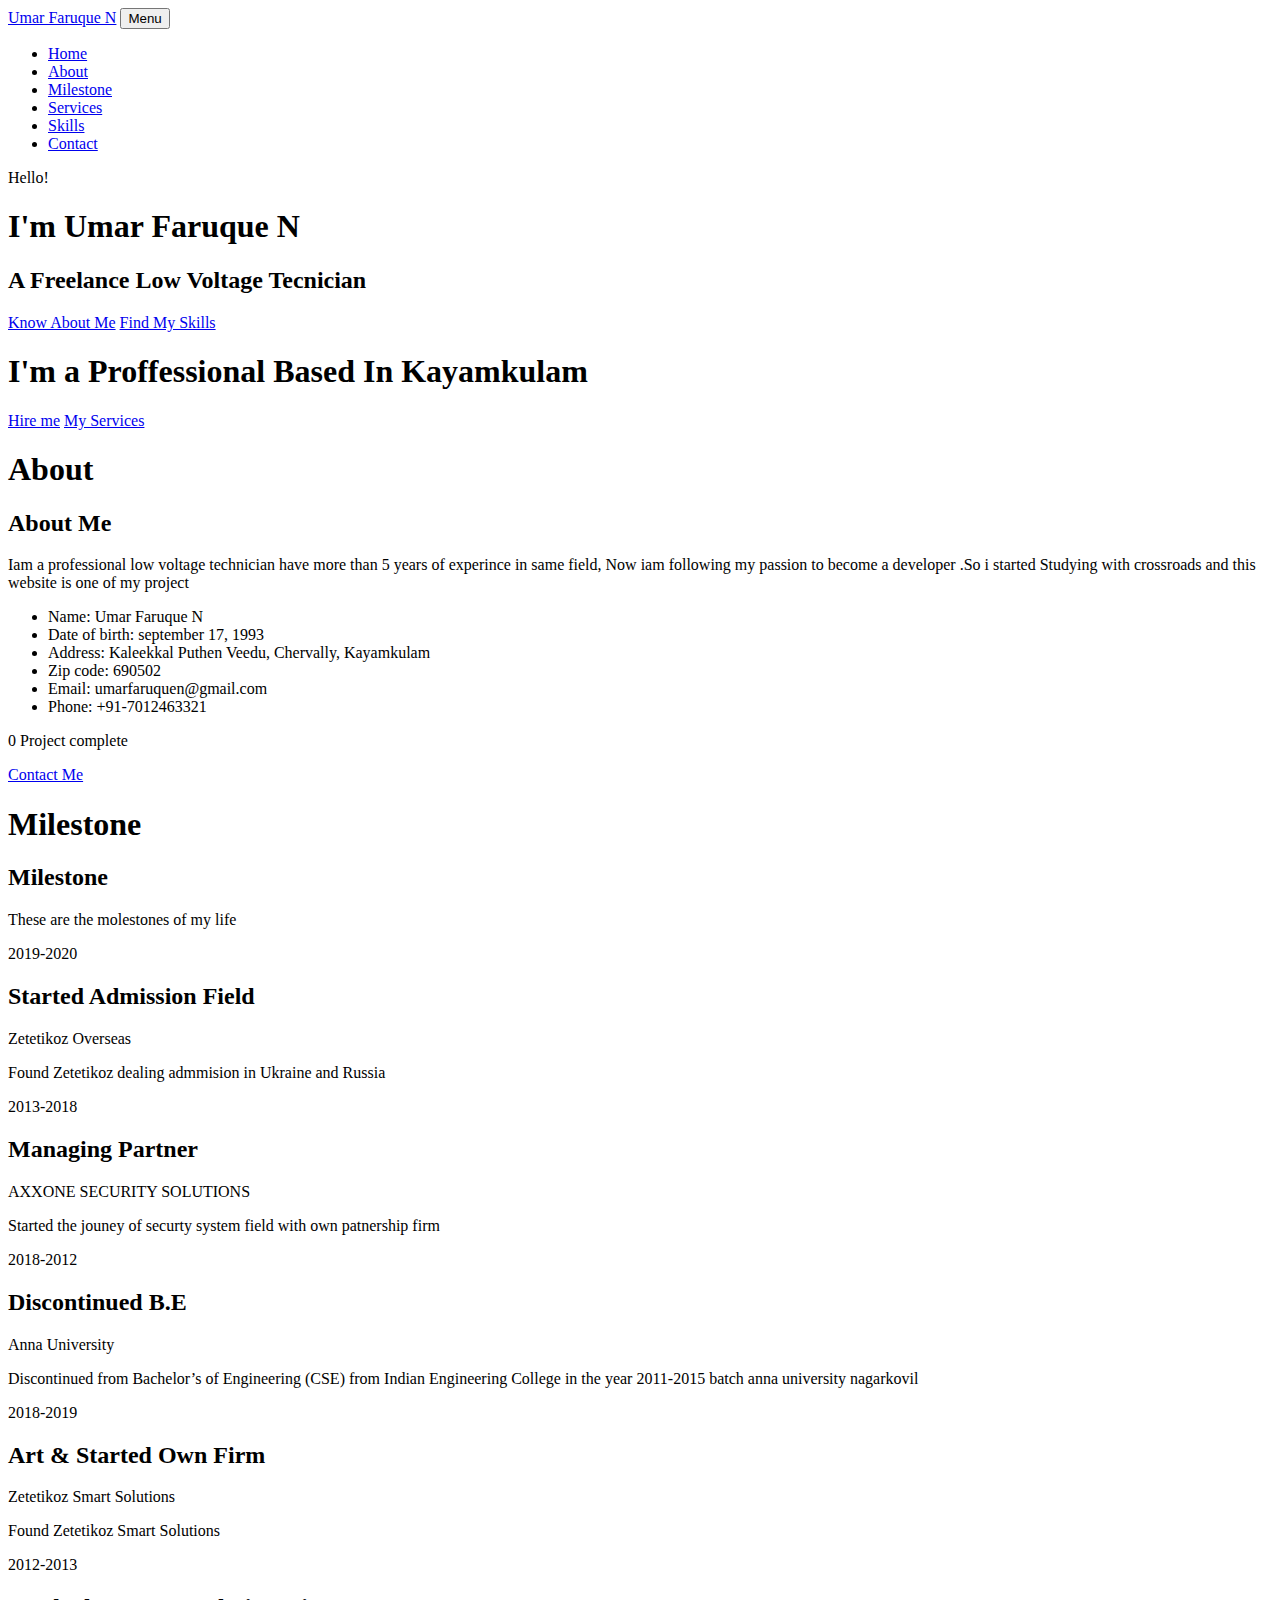
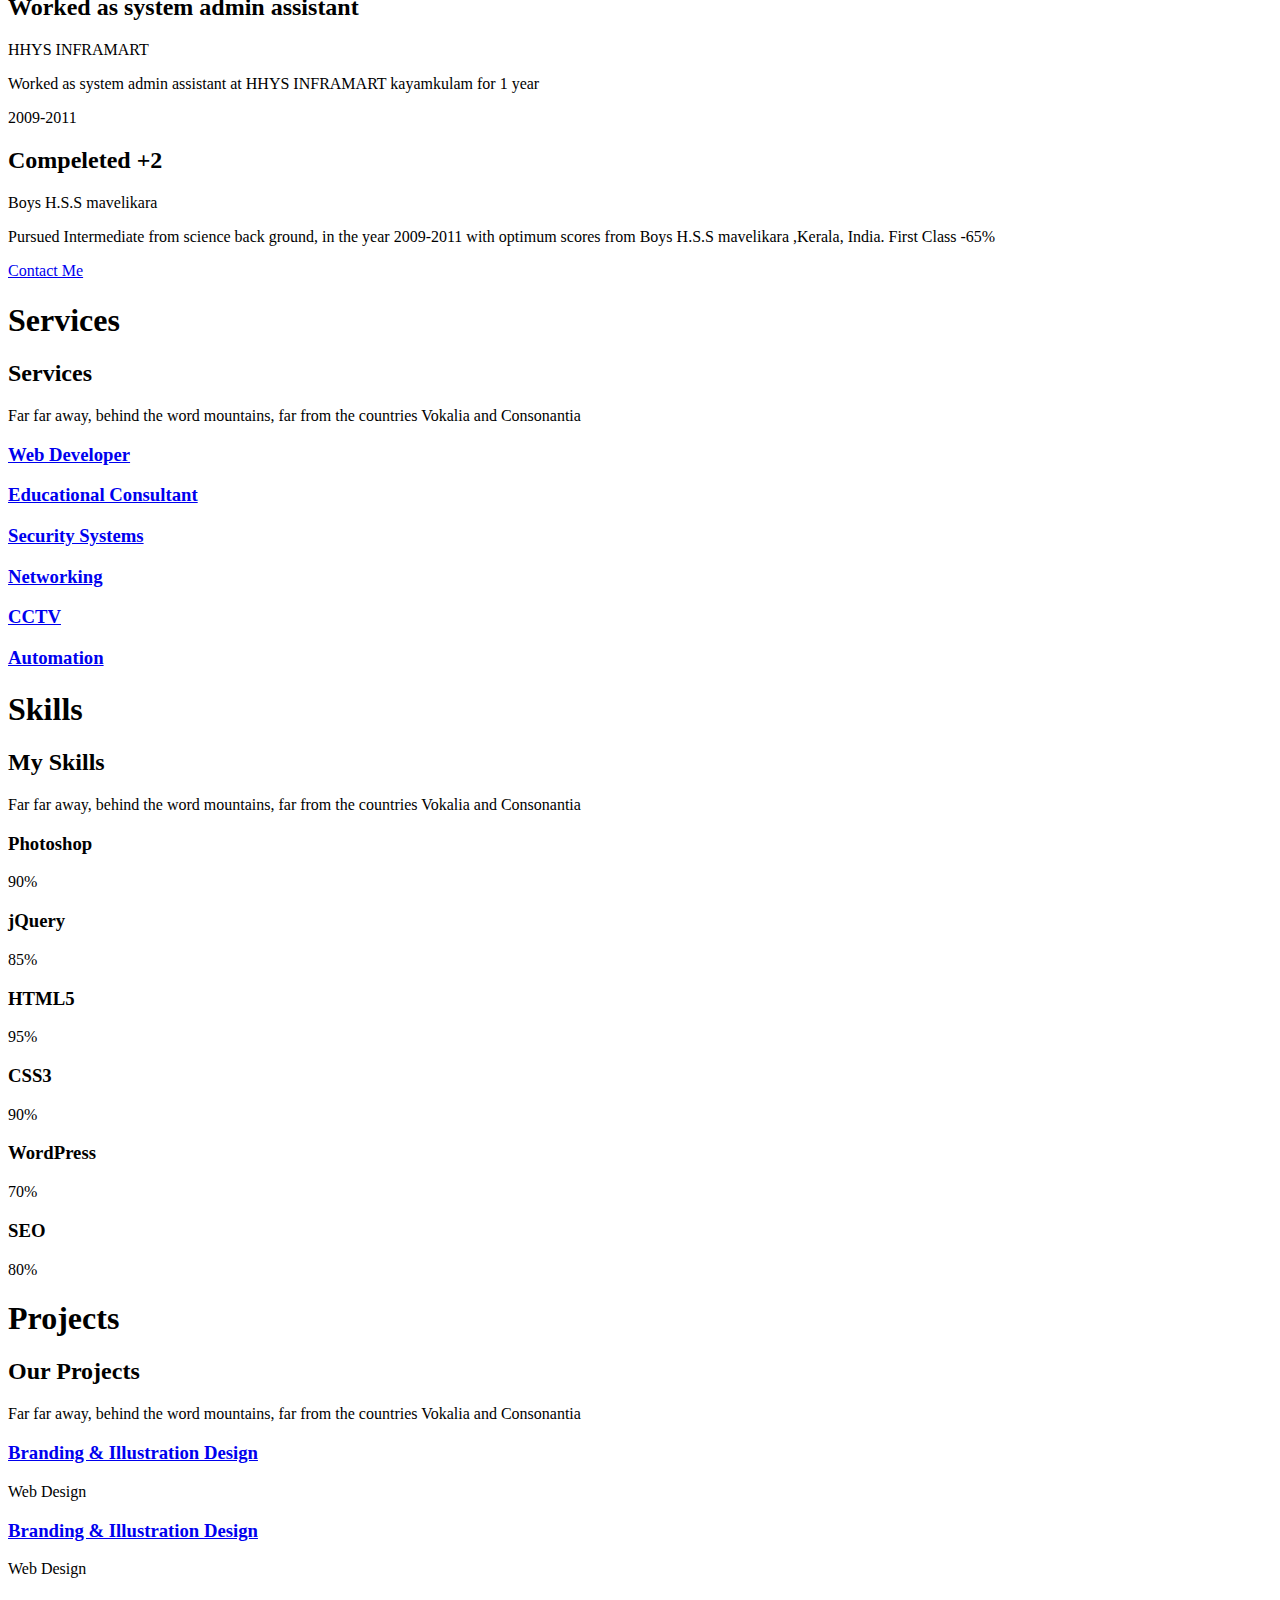
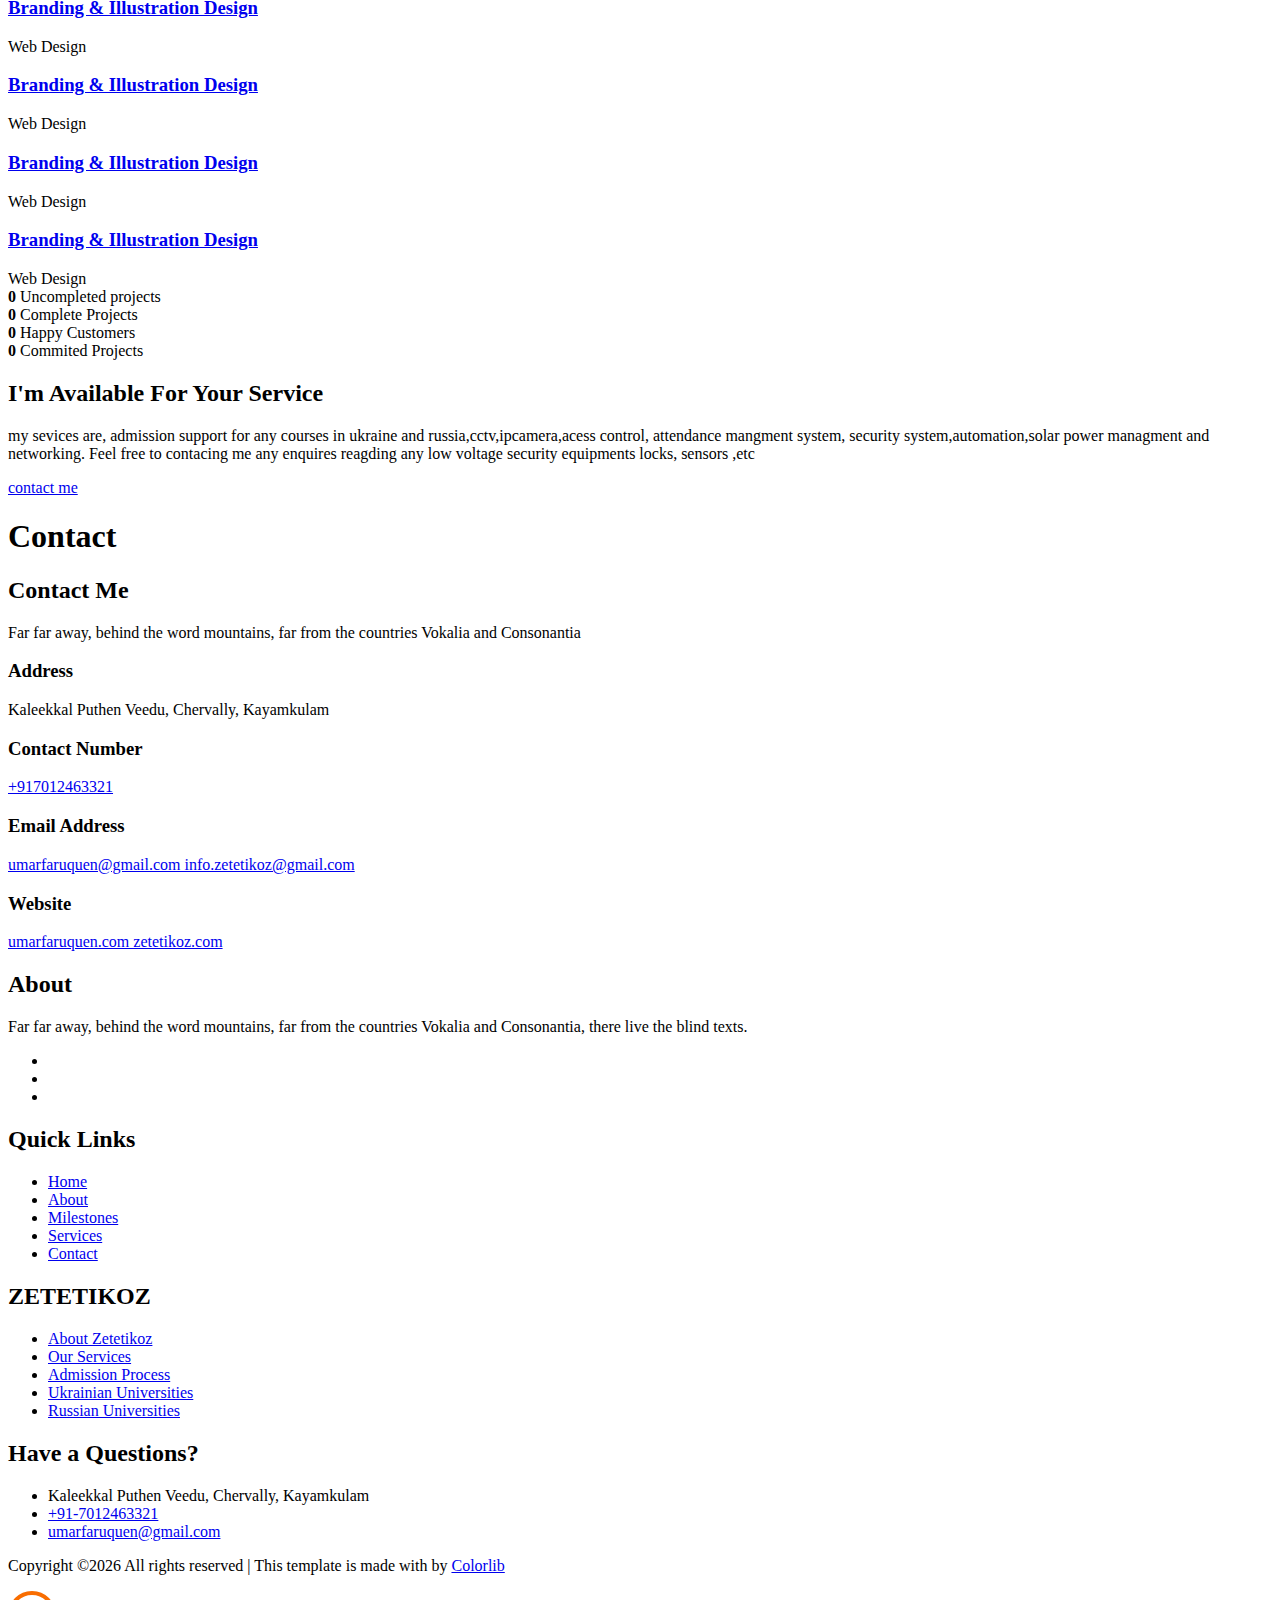
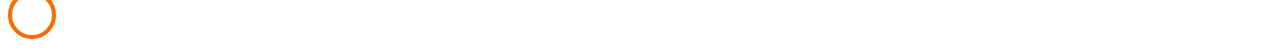
==== index.html @ a8a5974d "content edting and creation 1" ====
<!DOCTYPE html>
<html lang="en">
  <head>
    <title>Umar personal website</title>
    <meta charset="utf-8">
    <meta name="viewport" content="width=device-width, initial-scale=1, shrink-to-fit=no">
    
    <link href="https://fonts.googleapis.com/css?family=Poppins:100,200,300,400,500,600,700,800,900" rel="stylesheet">

    <link rel="stylesheet" href="css/open-iconic-bootstrap.min.css">
    <link rel="stylesheet" href="css/animate.css">
    
    <link rel="stylesheet" href="css/owl.carousel.min.css">
    <link rel="stylesheet" href="css/owl.theme.default.min.css">
    <link rel="stylesheet" href="css/magnific-popup.css">

    <link rel="stylesheet" href="css/aos.css">

    <link rel="stylesheet" href="css/ionicons.min.css">
    
    <link rel="stylesheet" href="css/flaticon.css">
    <link rel="stylesheet" href="css/icomoon.css">
    <link rel="stylesheet" href="css/style.css">
  </head>
  <body data-spy="scroll" data-target=".site-navbar-target" data-offset="300">
	  
	  
    <nav class="navbar navbar-expand-lg navbar-dark ftco_navbar ftco-navbar-light site-navbar-target" id="ftco-navbar">
	    <div class="container">
	      <a class="navbar-brand" href="index.html">Umar Faruque N</a>
	      <button class="navbar-toggler js-fh5co-nav-toggle fh5co-nav-toggle" type="button" data-toggle="collapse" data-target="#ftco-nav" aria-controls="ftco-nav" aria-expanded="false" aria-label="Toggle navigation">
	        <span class="oi oi-menu"></span> Menu
	      </button>

	      <div class="collapse navbar-collapse" id="ftco-nav">
	        <ul class="navbar-nav nav ml-auto">
	          <li class="nav-item"><a href="#home-section" class="nav-link"><span>Home</span></a></li>
	          <li class="nav-item"><a href="#about-section" class="nav-link"><span>About</span></a></li>
	          <li class="nav-item"><a href="#resume-section" class="nav-link"><span>Milestone</span></a></li>
	          <li class="nav-item"><a href="#services-section" class="nav-link"><span>Services</span></a></li>
	          <li class="nav-item"><a href="#skills-section" class="nav-link"><span>Skills</span></a></li>
	          <li class="nav-item"><a href="#contact-section" class="nav-link"><span>Contact</span></a></li>
	        </ul>
	      </div>
	    </div>
	  </nav>
	  <section id="home-section" class="hero">
		  <div class="home-slider  owl-carousel">
	      <div class="slider-item ">
	      	<div class="overlay"></div>
	        <div class="container">
	          <div class="row d-md-flex no-gutters slider-text align-items-end justify-content-end" data-scrollax-parent="true">
	          	<div class="one-third js-fullheight order-md-last img" style="background-image:url(images/bg_1.png);">
	          		<div class="overlay"></div>
	          	</div>
		          <div class="one-forth d-flex  align-items-center ftco-animate" data-scrollax=" properties: { translateY: '70%' }">
		          	<div class="text">
		          		<span class="subheading">Hello!</span>
			            <h1 class="mb-4 mt-3">I'm <span>Umar Faruque N </span></h1>
			            <h2 class="mb-4">A Freelance Low Voltage Tecnician</h2>
			            <p><a href="#about-section" class="btn btn-primary py-3 px-4">Know About Me</a> <a href="#skills-section" class="btn btn-white btn-outline-white py-3 px-4">Find My Skills</a></p>
		            </div>
		          </div>
	        	</div>
	        </div>
	      </div>

	      <div class="slider-item">
	      	<div class="overlay"></div>
	        <div class="container">
	          <div class="row d-flex no-gutters slider-text align-items-end justify-content-end" data-scrollax-parent="true">
	          	<div class="one-third js-fullheight order-md-last img" style="background-image:url(images/bg_1.png);">
	          		<div class="overlay"></div>
	          	</div>
		          <div class="one-forth d-flex align-items-center ftco-animate" data-scrollax=" properties: { translateY: '70%' }">
		          	<div class="text">
		          		<span class="subheading"></span>
			            <h1 class="mb-4 mt-3">I'm a <span> Proffessional </span> Based In Kayamkulam</h1>
			            <p><a href="#contact-section" class="btn btn-primary py-3 px-4">Hire me</a> <a href="#services-section" class="btn btn-white btn-outline-white py-3 px-4">My Services</a></p>
		            </div>
		          </div>
	        	</div>
	        </div>
	      </div>
	    </div>
    </section>

    <section class="ftco-about img ftco-section ftco-no-pb" id="about-section">
    	<div class="container">
    		<div class="row d-flex">
    			<div class="col-md-6 col-lg-5 d-flex">
    				<div class="img-about img d-flex align-items-stretch">
    					<div class="overlay"></div>
	    				<div class="img d-flex align-self-stretch align-items-center" style="background-image:url(images/bg_1.png);">
	    				</div>
    				</div>
    			</div>
    			<div class="col-md-6 col-lg-7 pl-lg-5 pb-5">
    				<div class="row justify-content-start pb-3">
		          <div class="col-md-12 heading-section ftco-animate">
		          	<h1 class="big">About</h1>
		            <h2 class="mb-4">About Me</h2>
		            <p>Iam a professional low voltage technician have more than 5 years of experince in same field, Now iam following my passion to become a developer .So i started Studying  with crossroads and this website is one of my project </p>
		            <ul class="about-info mt-4 px-md-0 px-2">
		            	<li class="d-flex"><span>Name:</span> <span>Umar Faruque N </span></li>
		            	<li class="d-flex"><span>Date of birth:</span> <span>september 17, 1993</span></li>
		            	<li class="d-flex"><span>Address:</span> <span>Kaleekkal Puthen Veedu, Chervally, Kayamkulam
						</span></li>
		            	<li class="d-flex"><span>Zip code:</span> <span>690502</span></li>
		            	<li class="d-flex"><span>Email:</span> <span>umarfaruquen@gmail.com</span></li>
		            	<li class="d-flex"><span>Phone: </span> <span>+91-7012463321</span></li>
		            </ul>
		          </div>
		        </div>
	          <div class="counter-wrap ftco-animate d-flex mt-md-3">
              <div class="text">
              	<p class="mb-4">
	                <span class="number" data-number="120">0</span>
	                <span>Project complete</span>
                </p>
                <p><a href="#contact-section" class="btn btn-primary py-3 px-3">Contact Me</a></p>
              </div>
	          </div>
	        </div>
        </div>
    	</div>
    </section>

    <section class="ftco-section ftco-no-pb" id="resume-section">
    	<div class="container">
    		<div class="row justify-content-center pb-5">
          <div class="col-md-10 heading-section text-center ftco-animate">
          	<h1 class="big big-2">Milestone</h1>
            <h2 class="mb-4">Milestone</h2>
            <p>These are the molestones of my life</p>
          </div>
        </div>
    		<div class="row">
    			<div class="col-md-6">
    				<div class="resume-wrap ftco-animate">
    					<span class="date">2019-2020</span>
    					<h2>Started Admission Field</h2>
    					<span class="position">Zetetikoz Overseas</span>
    					<p class="mt-4">Found Zetetikoz dealing admmision  in Ukraine and Russia</p>
    				</div>
    				<div class="resume-wrap ftco-animate">
    					<span class="date">2013-2018</span>
    					<h2>Managing Partner</h2>
    					<span class="position">AXXONE SECURITY SOLUTIONS</span>
    					<p class="mt-4">Started the jouney of securty system field with own patnership firm</p>
    				</div>
    				<div class="resume-wrap ftco-animate">
    					<span class="date">2018-2012</span>
    					<h2>Discontinued B.E </h2>
    					<span class="position">Anna University</span>
    					<p class="mt-4">Discontinued from Bachelor’s of Engineering (CSE) from Indian Engineering College in
							the year 2011-2015 batch anna university nagarkovil</p>
    				</div>
    			</div>

    			<div class="col-md-6">
    				<div class="resume-wrap ftco-animate">
    					<span class="date">2018-2019</span>
    					<h2>Art &amp; Started Own Firm</h2>
    					<span class="position">Zetetikoz Smart Solutions</span>
    					<p class="mt-4"> Found Zetetikoz Smart Solutions</p>
    				</div>
    				<div class="resume-wrap ftco-animate">
    					<span class="date">2012-2013</span>
    					<h2>Worked as system admin assistant</h2>
    					<span class="position">HHYS INFRAMART</span>
    					<p class="mt-4">Worked as system admin assistant at HHYS INFRAMART kayamkulam for 1 year</p>
    				</div>
    				<div class="resume-wrap ftco-animate">
    					<span class="date">2009-2011</span>
    					<h2>Compeleted +2</h2>
    					<span class="position">Boys H.S.S mavelikara</span>
    					<p class="mt-4">Pursued Intermediate from science back ground, in the year 2009-2011 with optimum scores from Boys H.S.S mavelikara ,Kerala, India. First  Class -65%</p>
    				</div>
    			</div>
    		</div>
    		<div class="row justify-content-center mt-5">
    			<div class="col-md-6 text-center ftco-animate">
    				<p><a href="#contact-section" class="btn btn-primary py-4 px-5">Contact Me</a></p>
    			</div>
    		</div>
    	</div>
    </section>

    <section class="ftco-section" id="services-section">
    	<div class="container">
    		<div class="row justify-content-center py-5 mt-5">
          <div class="col-md-12 heading-section text-center ftco-animate">
          	<h1 class="big big-2">Services</h1>
            <h2 class="mb-4">Services</h2>
            <p>Far far away, behind the word mountains, far from the countries Vokalia and Consonantia</p>
          </div>
        </div>
    		<div class="row">
					<div class="col-md-4 text-center d-flex ftco-animate">
						<a href="#" class="services-1">
							<span class="icon">
								<i class="flaticon-analysis"></i>
							</span>
							<div class="desc">
								<h3 class="mb-5">Web Developer</h3>
							</div>
						</a>
					</div>
					<div class="col-md-4 text-center d-flex ftco-animate">
						<a href="#" class="services-1">
							<span class="icon">
								<i class="flaticon-flasks"></i>
							</span>
							<div class="desc">
								<h3 class="mb-5">Educational Consultant</h3>
							</div>
						</a>
					</div>
					<div class="col-md-4 text-center d-flex ftco-animate">
						<a href="#" class="services-1">
							<span class="icon">
								<i class="flaticon-ideas"></i>
							</span>
							<div class="desc">
								<h3 class="mb-5">Security Systems</h3>
							</div>
						</a>
					</div>

					<div class="col-md-4 text-center d-flex ftco-animate">
						<a href="#" class="services-1">
							<span class="icon">
								<i class="flaticon-analysis"></i>
							</span>
							<div class="desc">
								<h3 class="mb-5">Networking</h3>
							</div>
						</a>
					</div>
					<div class="col-md-4 text-center d-flex ftco-animate">
						<a href="#" class="services-1">
							<span class="icon">
								<i class="flaticon-flasks"></i>
							</span>
							<div class="desc">
								<h3 class="mb-5">CCTV</h3>
							</div>
						</a>
					</div>
					<div class="col-md-4 text-center d-flex ftco-animate">
						<a href="#" class="services-1">
							<span class="icon">
								<i class="flaticon-ideas"></i>
							</span>
							<div class="desc">
								<h3 class="mb-5">Automation</h3>
							</div>
						</a>
					</div>
				</div>
    	</div>
    </section>

		
		<section class="ftco-section" id="skills-section">
			<div class="container">
				<div class="row justify-content-center pb-5">
          <div class="col-md-12 heading-section text-center ftco-animate">
          	<h1 class="big big-2">Skills</h1>
            <h2 class="mb-4">My Skills</h2>
            <p>Far far away, behind the word mountains, far from the countries Vokalia and Consonantia</p>
          </div>
        </div>
				<div class="row">
					<div class="col-md-6 animate-box">
						<div class="progress-wrap ftco-animate">
							<h3>Photoshop</h3>
							<div class="progress">
							 	<div class="progress-bar color-1" role="progressbar" aria-valuenow="90"
							  	aria-valuemin="0" aria-valuemax="100" style="width:90%">
							    <span>90%</span>
							  	</div>
							</div>
						</div>
					</div>
					<div class="col-md-6 animate-box">
						<div class="progress-wrap ftco-animate">
							<h3>jQuery</h3>
							<div class="progress">
							 	<div class="progress-bar color-2" role="progressbar" aria-valuenow="85"
							  	aria-valuemin="0" aria-valuemax="100" style="width:85%">
							    <span>85%</span>
							  	</div>
							</div>
						</div>
					</div>
					<div class="col-md-6 animate-box">
						<div class="progress-wrap ftco-animate">
							<h3>HTML5</h3>
							<div class="progress">
							 	<div class="progress-bar color-3" role="progressbar" aria-valuenow="95"
							  	aria-valuemin="0" aria-valuemax="100" style="width:95%">
							    <span>95%</span>
							  	</div>
							</div>
						</div>
					</div>
					<div class="col-md-6 animate-box">
						<div class="progress-wrap ftco-animate">
							<h3>CSS3</h3>
							<div class="progress">
							 	<div class="progress-bar color-4" role="progressbar" aria-valuenow="90"
							  	aria-valuemin="0" aria-valuemax="100" style="width:90%">
							    <span>90%</span>
							  	</div>
							</div>
						</div>
					</div>
					<div class="col-md-6 animate-box">
						<div class="progress-wrap ftco-animate">
							<h3>WordPress</h3>
							<div class="progress">
							 	<div class="progress-bar color-5" role="progressbar" aria-valuenow="70"
							  	aria-valuemin="0" aria-valuemax="100" style="width:70%">
							    <span>70%</span>
							  	</div>
							</div>
						</div>
					</div>
					<div class="col-md-6 animate-box">
						<div class="progress-wrap ftco-animate">
							<h3>SEO</h3>
							<div class="progress">
							 	<div class="progress-bar color-6" role="progressbar" aria-valuenow="80"
							  	aria-valuemin="0" aria-valuemax="100" style="width:80%">
							    <span>80%</span>
							  	</div>
							</div>
						</div>
					</div>
				</div>
			</div>
		</section>
 

    <section class="ftco-section ftco-project" id="projects-section">
    	<div class="container">
    		<div class="row justify-content-center pb-5">
          <div class="col-md-12 heading-section text-center ftco-animate">
          	<h1 class="big big-2">Projects</h1>
            <h2 class="mb-4">Our Projects</h2>
            <p>Far far away, behind the word mountains, far from the countries Vokalia and Consonantia</p>
          </div>
        </div>
    		<div class="row">
    			<div class="col-md-4">
    				<div class="project img ftco-animate d-flex justify-content-center align-items-center" style="background-image: url(images/project-4.jpg);">
    					<div class="overlay"></div>
	    				<div class="text text-center p-4">
	    					<h3><a href="#">Branding &amp; Illustration Design</a></h3>
	    					<span>Web Design</span>
	    				</div>
    				</div>
  				</div>
  				<div class="col-md-8">
    				<div class="project img ftco-animate d-flex justify-content-center align-items-center" style="background-image: url(images/project-5.jpg);">
    					<div class="overlay"></div>
	    				<div class="text text-center p-4">
	    					<h3><a href="#">Branding &amp; Illustration Design</a></h3>
	    					<span>Web Design</span>
	    				</div>
    				</div>
  				</div>

    			<div class="col-md-8">
    				<div class="project img ftco-animate d-flex justify-content-center align-items-center" style="background-image: url(images/project-1.jpg);">
    					<div class="overlay"></div>
	    				<div class="text text-center p-4">
	    					<h3><a href="#">Branding &amp; Illustration Design</a></h3>
	    					<span>Web Design</span>
	    				</div>
    				</div>

    				<div class="project img ftco-animate d-flex justify-content-center align-items-center" style="background-image: url(images/project-6.jpg);">
    					<div class="overlay"></div>
	    				<div class="text text-center p-4">
	    					<h3><a href="#">Branding &amp; Illustration Design</a></h3>
	    					<span>Web Design</span>
	    				</div>
    				</div>
    			</div>
    			<div class="col-md-4">
    				<div class="row">
    					<div class="col-md-12">
		    				<div class="project img ftco-animate d-flex justify-content-center align-items-center" style="background-image: url(images/project-2.jpg);">
		    					<div class="overlay"></div>
			    				<div class="text text-center p-4">
			    					<h3><a href="#">Branding &amp; Illustration Design</a></h3>
			    					<span>Web Design</span>
			    				</div>
		    				</div>
	    				</div>
	    				<div class="col-md-12">
		    				<div class="project img ftco-animate d-flex justify-content-center align-items-center" style="background-image: url(images/project-3.jpg);">
		    					<div class="overlay"></div>
			    				<div class="text text-center p-4">
			    					<h3><a href="#">Branding &amp; Illustration Design</a></h3>
			    					<span>Web Design</span>
			    				</div>
		    				</div>
	    				</div>
    				</div>
    			</div>
    		</div>
    	</div>
    </section>
    <section class="ftco-section ftco-no-pt ftco-no-pb ftco-counter img" id="section-counter">
    	<div class="container">
				<div class="row d-md-flex align-items-center">
          <div class="col-md d-flex justify-content-center counter-wrap ftco-animate">
            <div class="block-18">
              <div class="text">
                <strong class="number" data-number="0">0</strong>
                <span>Uncompleted projects</span>
              </div>
            </div>
          </div>
          <div class="col-md d-flex justify-content-center counter-wrap ftco-animate">
            <div class="block-18">
              <div class="text">
                <strong class="number" data-number="95">0</strong>
                <span>Complete Projects</span>
              </div>
            </div>
          </div>
          <div class="col-md d-flex justify-content-center counter-wrap ftco-animate">
            <div class="block-18">
              <div class="text">
                <strong class="number" data-number="95">0</strong>
                <span>Happy Customers</span>
              </div>
            </div>
          </div>
          <div class="col-md d-flex justify-content-center counter-wrap ftco-animate">
            <div class="block-18">
              <div class="text">
                <strong class="number" data-number="1">0</strong>
                <span>Commited Projects</span>
              </div>
            </div>
          </div>
        </div>
      </div>
    </section>

    <section class="ftco-section ftco-hireme img margin-top" style="background-image: url(images/bg_1.jpg)">
			<div class="container">
				<div class="row justify-content-center">
					<div class="col-md-7 ftco-animate text-center">
						<h2>I'm <span>Available</span> For Your Service</h2>
						<p>my sevices are, admission support for any courses in ukraine and russia,cctv,ipcamera,acess control, attendance mangment system, security system,automation,solar power managment and networking. Feel free to contacing me any enquires reagding any low voltage security equipments locks, sensors ,etc </p>
						<p class="mb-0"><a href="#contact-section" class="btn btn-primary py-3 px-5">contact me</a></p>
					</div>
				</div>
			</div>
		</section>

    <section class="ftco-section contact-section ftco-no-pb" id="contact-section">
      <div class="container">
      	<div class="row justify-content-center mb-5 pb-3">
          <div class="col-md-7 heading-section text-center ftco-animate">
            <h1 class="big big-2">Contact</h1>
            <h2 class="mb-4">Contact Me</h2>
            <p>Far far away, behind the word mountains, far from the countries Vokalia and Consonantia</p>
          </div>
        </div>
          <div class="row d-flex contact-info mb-5">
          <div class="col-md-6 col-lg-3 d-flex ftco-animate">
          	<div class="align-self-stretch box p-4 text-center">
          		<div class="icon d-flex align-items-center justify-content-center">
          			<span class="icon-map-signs"></span>
          		</div>
          		<h3 class="mb-4">Address</h3>
	            <p>Kaleekkal Puthen Veedu, Chervally, Kayamkulam</p>
	          </div>
          </div>
          <div class="col-md-6 col-lg-3 d-flex ftco-animate">
          	<div class="align-self-stretch box p-4 text-center">
          		<div class="icon d-flex align-items-center justify-content-center">
          			<span class="icon-phone2"></span>
          		</div>
          		<h3 class="mb-4">Contact Number</h3>
	            <p><a href="tel://1234567920">+917012463321</a></p>
	          </div>
          </div>
          <div class="col-md-6 col-lg-3 d-flex ftco-animate">
          	<div class="align-self-stretch box p-4 text-center">
          		<div class="icon d-flex align-items-center justify-content-center">
          			<span class="icon-paper-plane"></span>
          		</div>
          		<h3 class="mb-4">Email Address</h3>
	            <p><a href="mailto:umarfaruquen@gmail.com">umarfaruquen@gmail.com
					info.zetetikoz@gmail.com
				</a></p>
	          </div>
          </div>
          <div class="col-md-6 col-lg-3 d-flex ftco-animate">
          	<div class="align-self-stretch box p-4 text-center">
          		<div class="icon d-flex align-items-center justify-content-center">
          			<span class="icon-globe"></span>
          		</div>
          		<h3 class="mb-4">Website</h3>
	            <p><a href="#">umarfaruquen.com 
					zetetikoz.com
				</a></p>
	          </div>
          </div>
        </div>
 <div class="col-md-6 d-flex">
          	<div class="img" style="background-image: url(images/about.jpg);"></div>
          </div>
        </div>
      </div>
    </section>
	<footer class="ftco-footer ftco-section">
      <div class="container">
        <div class="row mb-5">
          <div class="col-md">
            <div class="ftco-footer-widget mb-4">
              <h2 class="ftco-heading-2">About</h2>
              <p>Far far away, behind the word mountains, far from the countries Vokalia and Consonantia, there live the blind texts.</p>
              <ul class="ftco-footer-social list-unstyled float-md-left float-lft mt-5">
                <li class="ftco-animate"><a href="#"><span class="icon-twitter"></span></a></li>
                <li class="ftco-animate"><a href="#"><span class="icon-facebook"></span></a></li>
                <li class="ftco-animate"><a href="#"><span class="icon-instagram"></span></a></li>
              </ul>
            </div>
          </div>
          <div class="col-md">
            <div class="ftco-footer-widget mb-4 ml-md-4">
              <h2 class="ftco-heading-2">Quick Links</h2>
              <ul class="list-unstyled">
                <li><a href="#"><span class="icon-long-arrow-right mr-2"></span>Home</a></li>
                <li><a href="#"><span class="icon-long-arrow-right mr-2"></span>About</a></li>
                <li><a href="#"><span class="icon-long-arrow-right mr-2"></span>Milestones</a></li>
                <li><a href="#"><span class="icon-long-arrow-right mr-2"></span>Services</a></li>
                <li><a href="#"><span class="icon-long-arrow-right mr-2"></span>Contact</a></li>
              </ul>
            </div>
          </div>
          <div class="col-md">
             <div class="ftco-footer-widget mb-4">
              <h2 class="ftco-heading-2">ZETETIKOZ </h2>
              <ul class="list-unstyled">
				<li><a href="http://www.zetetikoz.com/about-eo/index.htm"><span class="icon-long-arrow-right mr-2"></span>About Zetetikoz</a></li>
				<li><a href="http://www.zetetikoz.com/our-services/index.htm"><span class="icon-long-arrow-right mr-2"></span>Our Services</a></li>
                <li><a href="http://www.zetetikoz.com/admission-proccess/index.htm"><span class="icon-long-arrow-right mr-2"></span>Admission Process</a></li>
                <li><a href="http://www.zetetikoz.com/ukrainian-universities/index.htm"><span class="icon-long-arrow-right mr-2"></span>Ukrainian Universities</a></li>
                <li><a href="http://www.zetetikoz.com/ukrainian-universities/index.htm"><span class="icon-long-arrow-right mr-2"></span>Russian Universities</a></li>
              </ul>
            </div>
          </div>
          <div class="col-md">
            <div class="ftco-footer-widget mb-4">
            	<h2 class="ftco-heading-2">Have a Questions?</h2>
            	<div class="block-23 mb-3">
	              <ul>
	                <li><span class="icon icon-map-marker"></span><span class="text">Kaleekkal Puthen Veedu, Chervally, Kayamkulam</span></li>
	                <li><a href="#"><span class="icon icon-phone"></span><span class="text">+91-7012463321</span></a></li>
	                <li><a href="#"><span class="icon icon-envelope"></span><span class="text">umarfaruquen@gmail.com</span></a></li>
	              </ul>
	            </div>
            </div>
          </div>
        </div>
        <div class="row">
          <div class="col-md-12 text-center">

            <p><!-- Link back to Colorlib can't be removed. Template is licensed under CC BY 3.0. -->
  Copyright &copy;<script>document.write(new Date().getFullYear());</script> All rights reserved | This template is made with <i class="icon-heart color-danger" aria-hidden="true"></i> by <a href="https://colorlib.com" target="_blank">Colorlib</a>
  <!-- Link back to Colorlib can't be removed. Template is licensed under CC BY 3.0. --></p>
          </div>
        </div>
      </div>
    </footer>
    
  

  <!-- loader -->
  <div id="ftco-loader" class="show fullscreen"><svg class="circular" width="48px" height="48px"><circle class="path-bg" cx="24" cy="24" r="22" fill="none" stroke-width="4" stroke="#eeeeee"/><circle class="path" cx="24" cy="24" r="22" fill="none" stroke-width="4" stroke-miterlimit="10" stroke="#F96D00"/></svg></div>


  <script src="js/jquery.min.js"></script>
  <script src="js/jquery-migrate-3.0.1.min.js"></script>
  <script src="js/popper.min.js"></script>
  <script src="js/bootstrap.min.js"></script>
  <script src="js/jquery.easing.1.3.js"></script>
  <script src="js/jquery.waypoints.min.js"></script>
  <script src="js/jquery.stellar.min.js"></script>
  <script src="js/owl.carousel.min.js"></script>
  <script src="js/jquery.magnific-popup.min.js"></script>
  <script src="js/aos.js"></script>
  <script src="js/jquery.animateNumber.min.js"></script>
  <script src="js/scrollax.min.js"></script>
  
  <script src="js/main.js"></script>
    
  </body>
</html>
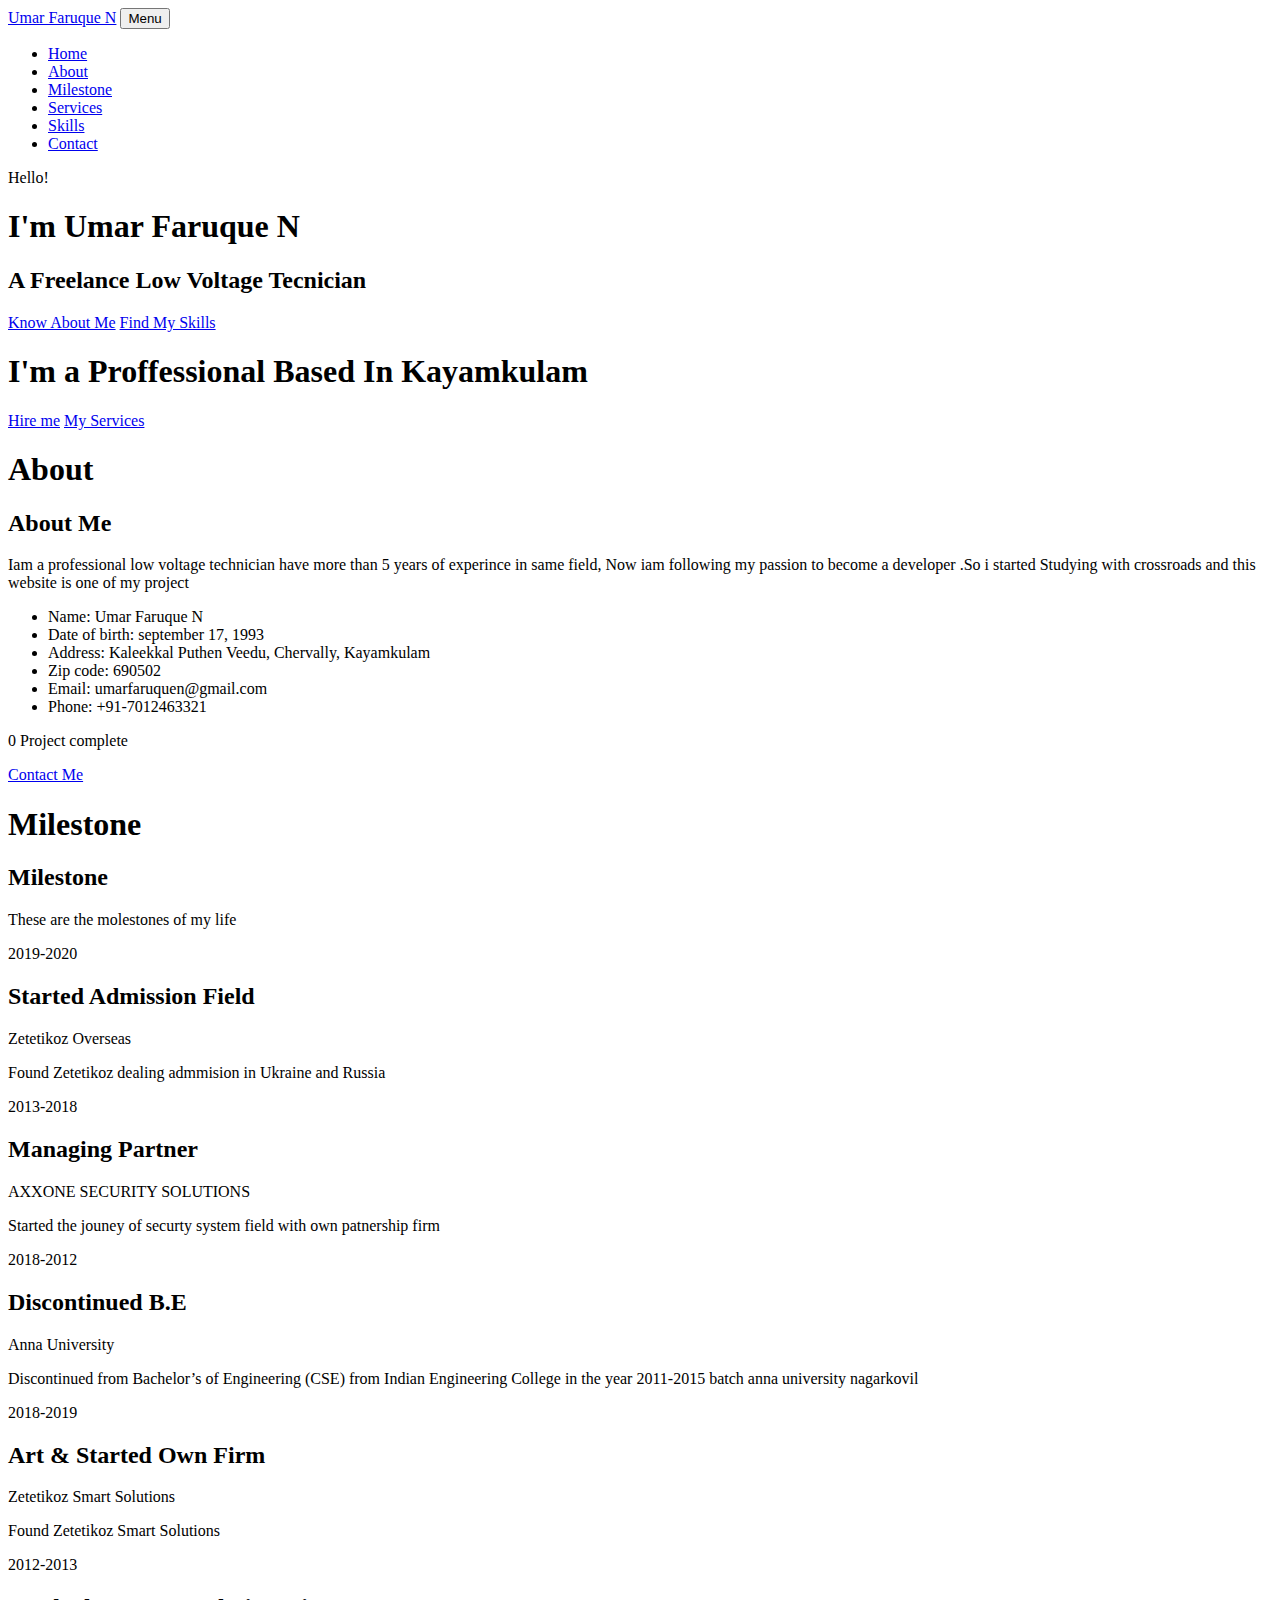
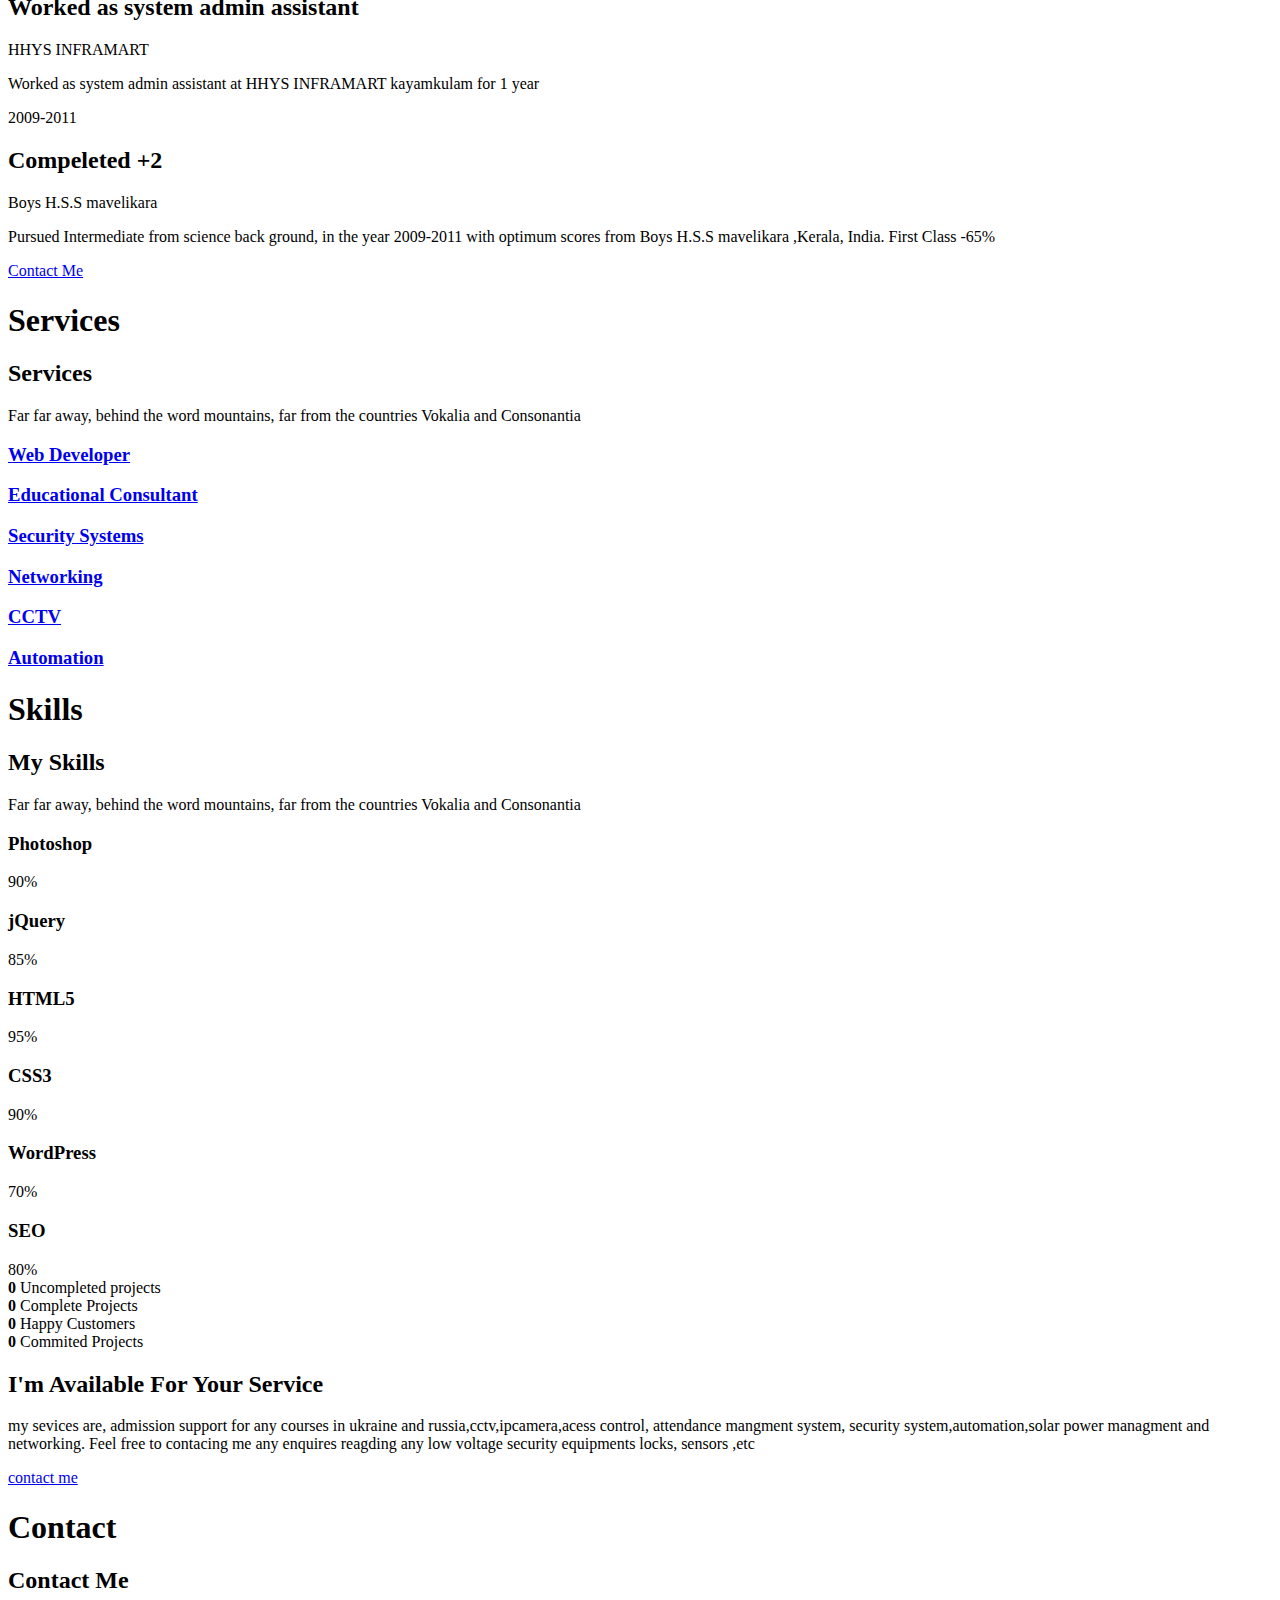
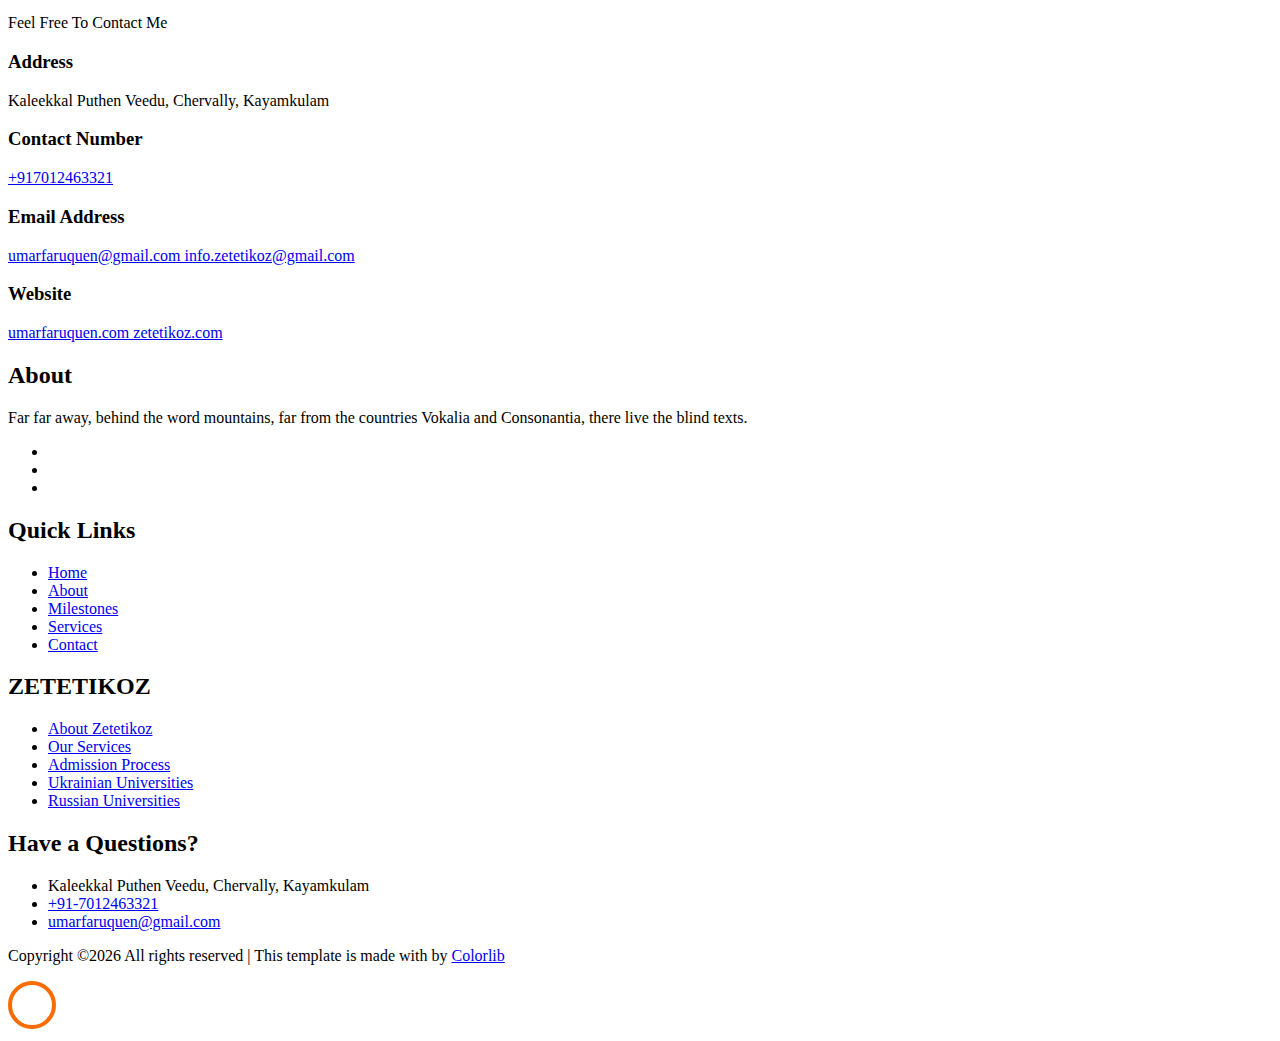
==== commit e9e248ea: "removed unwanted Files" ====
--- a/index.html
+++ b/index.html
@@ -342,79 +342,6 @@
 				</div>
 			</div>
 		</section>
- 
-
-    <section class="ftco-section ftco-project" id="projects-section">
-    	<div class="container">
-    		<div class="row justify-content-center pb-5">
-          <div class="col-md-12 heading-section text-center ftco-animate">
-          	<h1 class="big big-2">Projects</h1>
-            <h2 class="mb-4">Our Projects</h2>
-            <p>Far far away, behind the word mountains, far from the countries Vokalia and Consonantia</p>
-          </div>
-        </div>
-    		<div class="row">
-    			<div class="col-md-4">
-    				<div class="project img ftco-animate d-flex justify-content-center align-items-center" style="background-image: url(images/project-4.jpg);">
-    					<div class="overlay"></div>
-	    				<div class="text text-center p-4">
-	    					<h3><a href="#">Branding &amp; Illustration Design</a></h3>
-	    					<span>Web Design</span>
-	    				</div>
-    				</div>
-  				</div>
-  				<div class="col-md-8">
-    				<div class="project img ftco-animate d-flex justify-content-center align-items-center" style="background-image: url(images/project-5.jpg);">
-    					<div class="overlay"></div>
-	    				<div class="text text-center p-4">
-	    					<h3><a href="#">Branding &amp; Illustration Design</a></h3>
-	    					<span>Web Design</span>
-	    				</div>
-    				</div>
-  				</div>
-
-    			<div class="col-md-8">
-    				<div class="project img ftco-animate d-flex justify-content-center align-items-center" style="background-image: url(images/project-1.jpg);">
-    					<div class="overlay"></div>
-	    				<div class="text text-center p-4">
-	    					<h3><a href="#">Branding &amp; Illustration Design</a></h3>
-	    					<span>Web Design</span>
-	    				</div>
-    				</div>
-
-    				<div class="project img ftco-animate d-flex justify-content-center align-items-center" style="background-image: url(images/project-6.jpg);">
-    					<div class="overlay"></div>
-	    				<div class="text text-center p-4">
-	    					<h3><a href="#">Branding &amp; Illustration Design</a></h3>
-	    					<span>Web Design</span>
-	    				</div>
-    				</div>
-    			</div>
-    			<div class="col-md-4">
-    				<div class="row">
-    					<div class="col-md-12">
-		    				<div class="project img ftco-animate d-flex justify-content-center align-items-center" style="background-image: url(images/project-2.jpg);">
-		    					<div class="overlay"></div>
-			    				<div class="text text-center p-4">
-			    					<h3><a href="#">Branding &amp; Illustration Design</a></h3>
-			    					<span>Web Design</span>
-			    				</div>
-		    				</div>
-	    				</div>
-	    				<div class="col-md-12">
-		    				<div class="project img ftco-animate d-flex justify-content-center align-items-center" style="background-image: url(images/project-3.jpg);">
-		    					<div class="overlay"></div>
-			    				<div class="text text-center p-4">
-			    					<h3><a href="#">Branding &amp; Illustration Design</a></h3>
-			    					<span>Web Design</span>
-			    				</div>
-		    				</div>
-	    				</div>
-    				</div>
-    			</div>
-    		</div>
-    	</div>
-    </section>
     <section class="ftco-section ftco-no-pt ftco-no-pb ftco-counter img" id="section-counter">
     	<div class="container">
 				<div class="row d-md-flex align-items-center">
@@ -472,7 +399,7 @@
           <div class="col-md-7 heading-section text-center ftco-animate">
             <h1 class="big big-2">Contact</h1>
             <h2 class="mb-4">Contact Me</h2>
-            <p>Far far away, behind the word mountains, far from the countries Vokalia and Consonantia</p>
+            <p>Feel Free To Contact Me</p>
           </div>
         </div>
           <div class="row d-flex contact-info mb-5">
@@ -511,7 +438,7 @@
           			<span class="icon-globe"></span>
           		</div>
           		<h3 class="mb-4">Website</h3>
-	            <p><a href="#">umarfaruquen.com 
+	            <p><a href="#">umarfaruquen.com
 					zetetikoz.com
 				</a></p>
 	          </div>
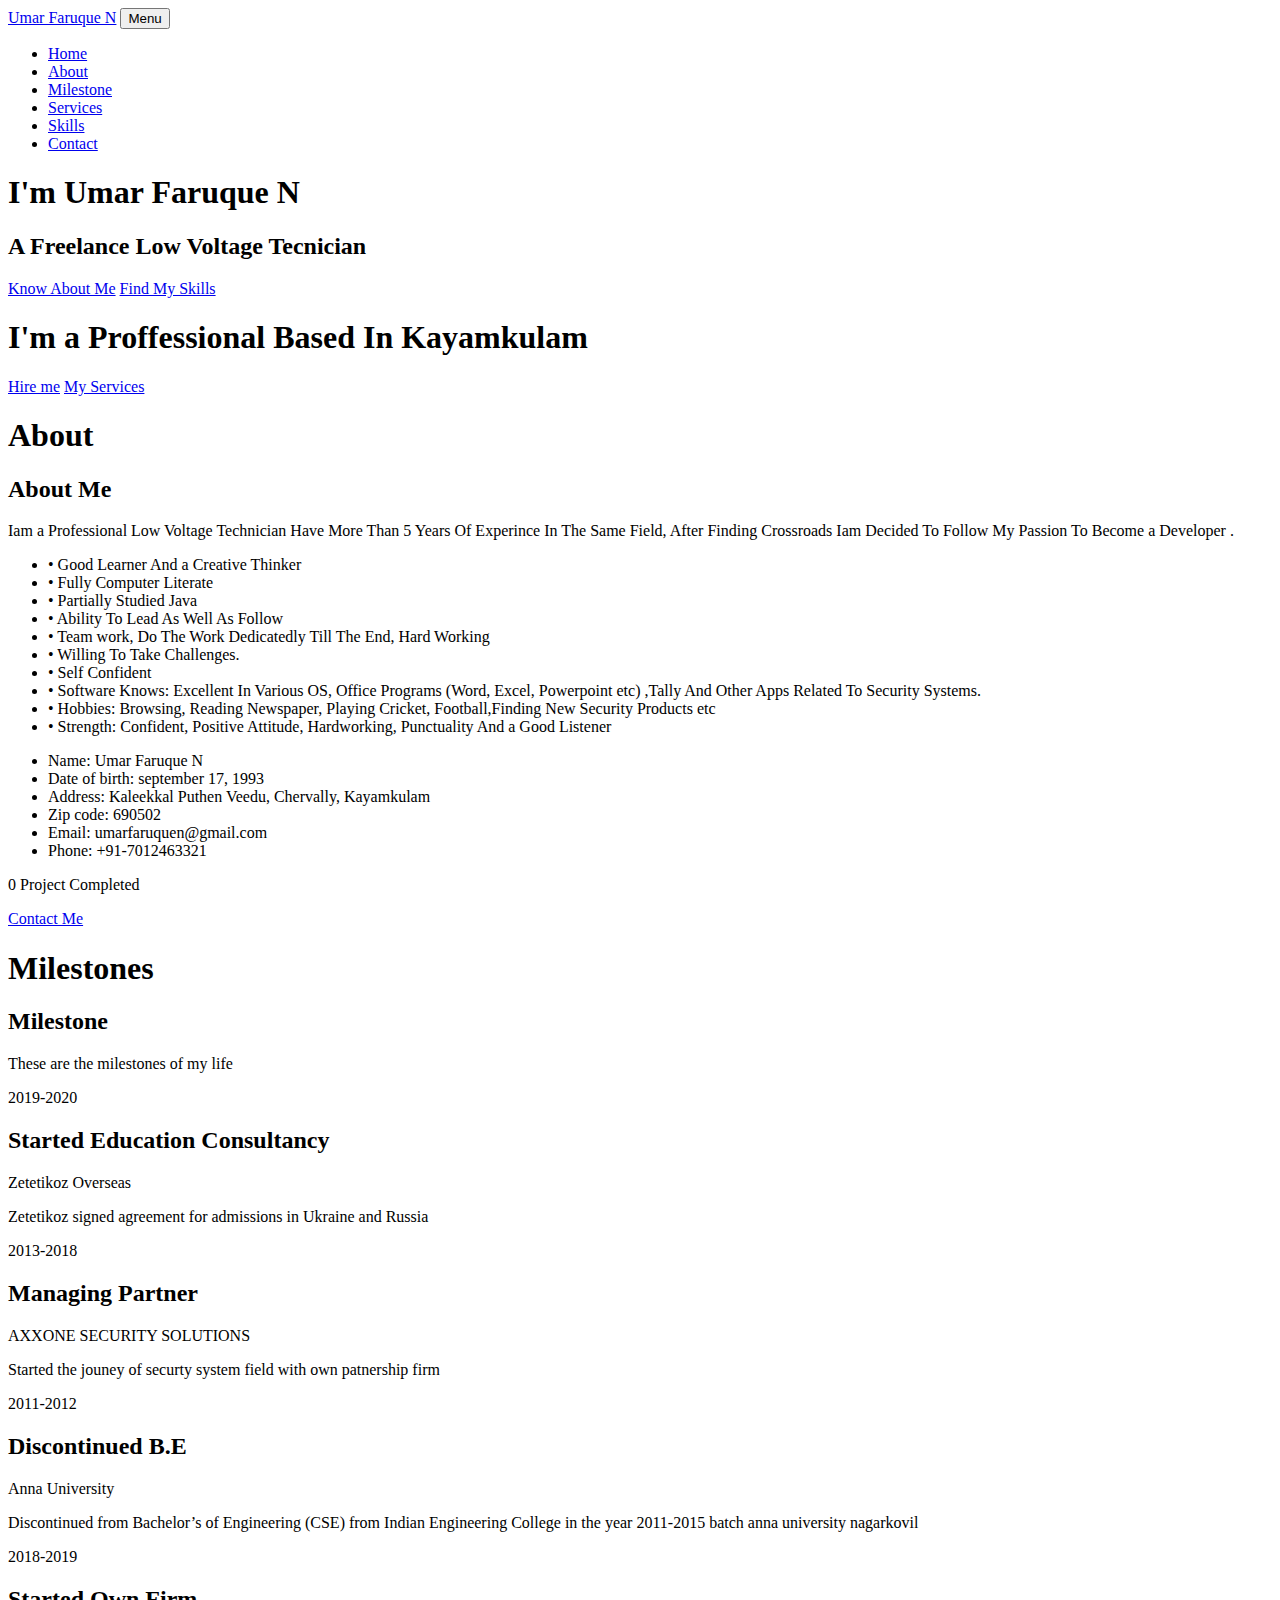
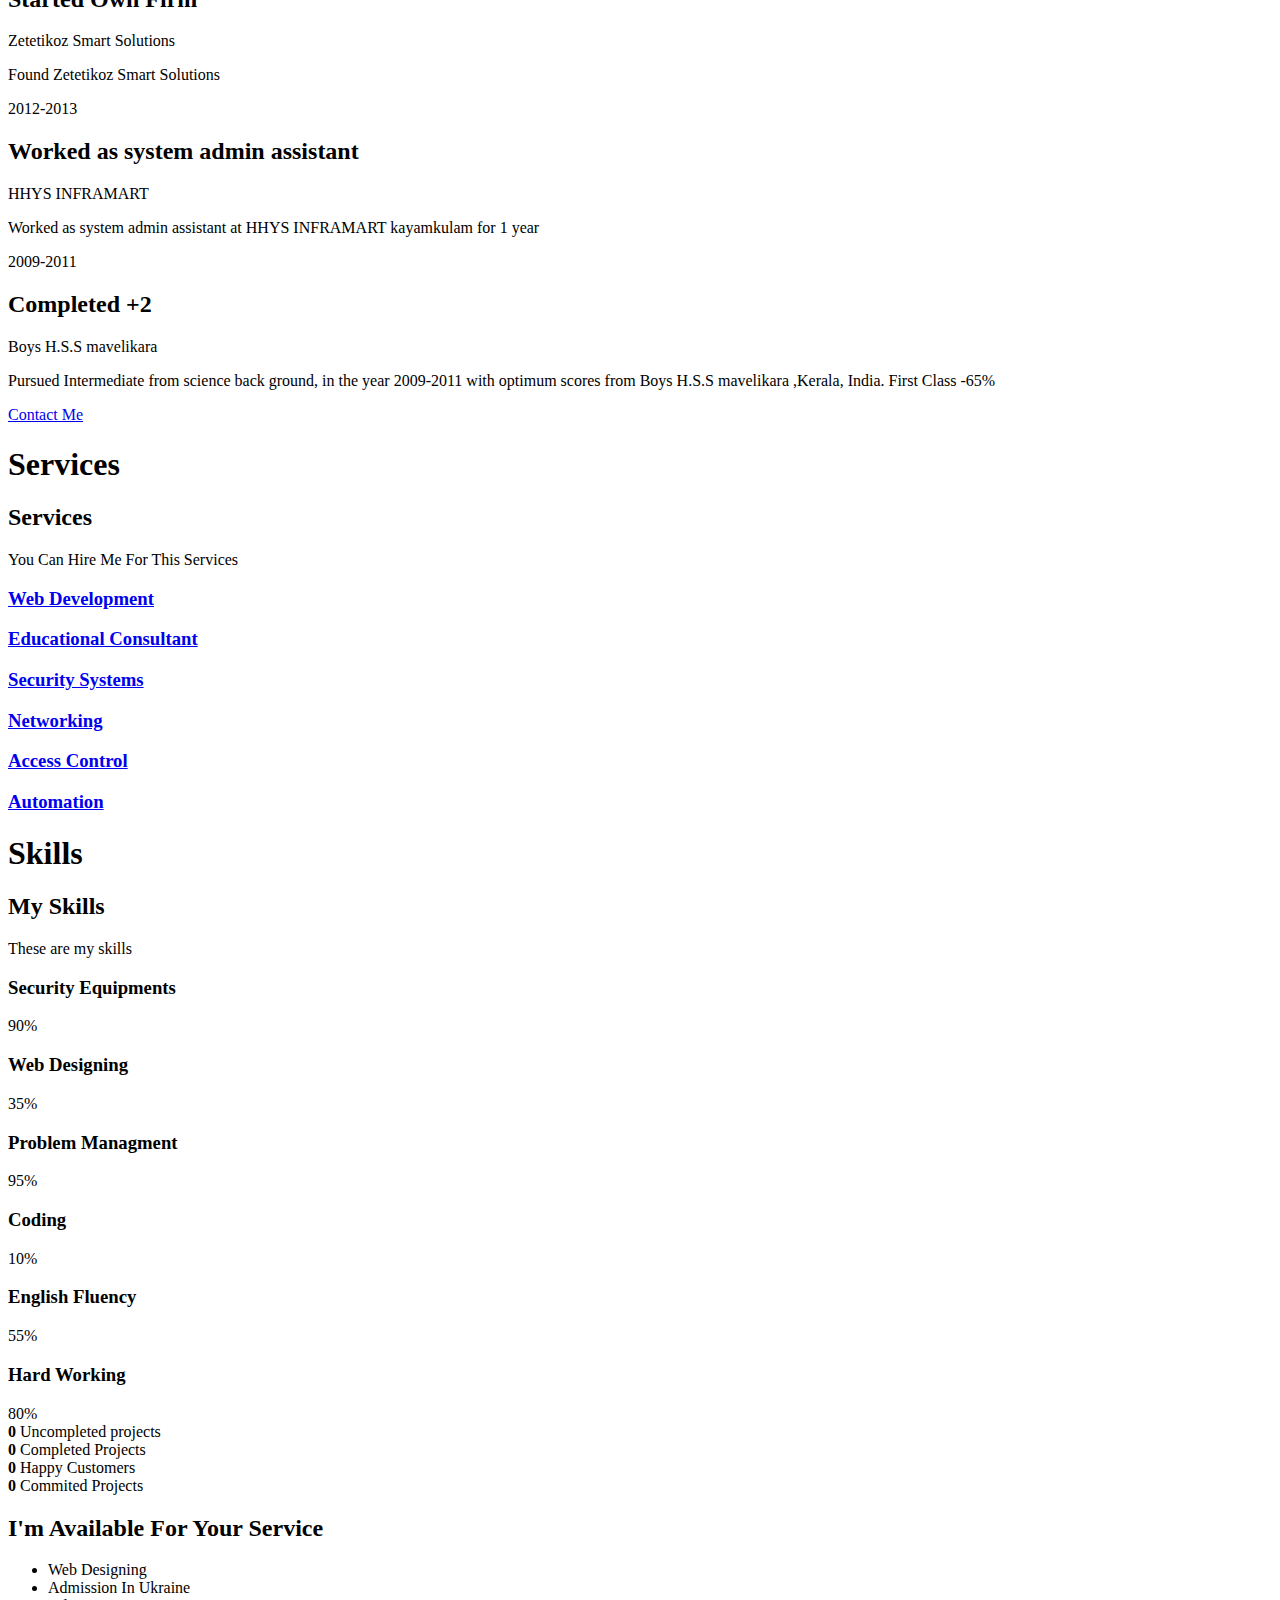
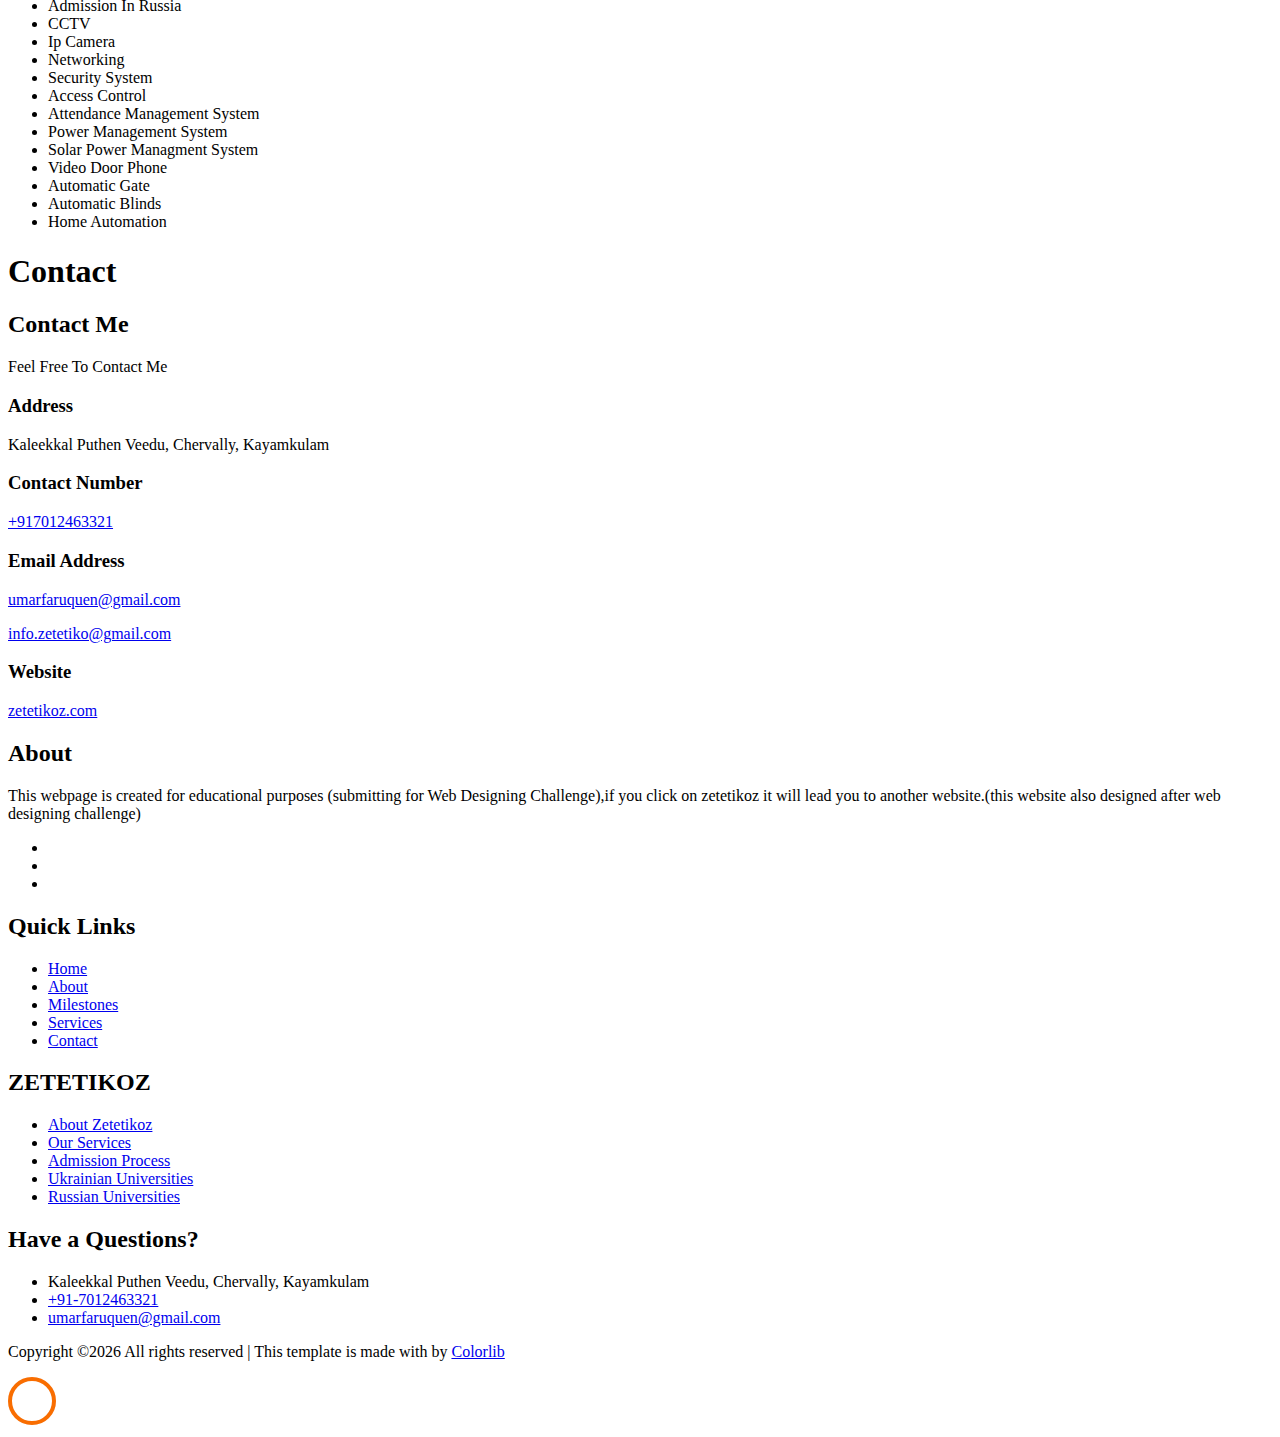
==== commit 26e92fb7: "spelling mistakes" ====
--- a/index.html
+++ b/index.html
@@ -55,7 +55,7 @@
 	          	</div>
 		          <div class="one-forth d-flex  align-items-center ftco-animate" data-scrollax=" properties: { translateY: '70%' }">
 		          	<div class="text">
-		          		<span class="subheading">Hello!</span>
+		          		<span class="subheading"></span>
 			            <h1 class="mb-4 mt-3">I'm <span>Umar Faruque N </span></h1>
 			            <h2 class="mb-4">A Freelance Low Voltage Tecnician</h2>
 			            <p><a href="#about-section" class="btn btn-primary py-3 px-4">Know About Me</a> <a href="#skills-section" class="btn btn-white btn-outline-white py-3 px-4">Find My Skills</a></p>
@@ -100,8 +100,20 @@
 		          <div class="col-md-12 heading-section ftco-animate">
 		          	<h1 class="big">About</h1>
 		            <h2 class="mb-4">About Me</h2>
-		            <p>Iam a professional low voltage technician have more than 5 years of experince in same field, Now iam following my passion to become a developer .So i started Studying  with crossroads and this website is one of my project </p>
-		            <ul class="about-info mt-4 px-md-0 px-2">
+					<p>Iam a Professional Low Voltage Technician Have More Than 5 Years Of Experince In The Same Field, After Finding Crossroads Iam Decided To Follow My Passion To Become a Developer .</p>
+					<ul>
+						<li>• Good Learner And a Creative Thinker</li>
+						<li>• Fully Computer Literate</li>
+						<li>• Partially Studied Java</li>
+						<li>• Ability To Lead As Well As Follow</li>
+						<li>• Team work, Do The Work Dedicatedly Till The End, Hard Working</li>
+						<li>• Willing To Take Challenges.</li>
+						<li>• Self Confident</li>
+						<li>• Software Knows:  Excellent In Various OS, Office Programs (Word, Excel, Powerpoint etc) ,Tally And Other Apps Related To Security Systems.</li>
+						<li>• Hobbies: Browsing, Reading Newspaper, Playing Cricket, Football,Finding New Security Products etc</li>
+						<li>• Strength: Confident, Positive Attitude, Hardworking, Punctuality And a Good Listener</li>
+					</ul>
+					<ul class="about-info mt-4 px-md-0 px-2">
 		            	<li class="d-flex"><span>Name:</span> <span>Umar Faruque N </span></li>
 		            	<li class="d-flex"><span>Date of birth:</span> <span>september 17, 1993</span></li>
 		            	<li class="d-flex"><span>Address:</span> <span>Kaleekkal Puthen Veedu, Chervally, Kayamkulam
@@ -115,12 +127,12 @@
 	          <div class="counter-wrap ftco-animate d-flex mt-md-3">
               <div class="text">
               	<p class="mb-4">
-	                <span class="number" data-number="120">0</span>
-	                <span>Project complete</span>
+	                <span class="number" data-number="95">0</span>
+	                <span>Project Completed</span>
                 </p>
                 <p><a href="#contact-section" class="btn btn-primary py-3 px-3">Contact Me</a></p>
               </div>
-	          </div>
+	          </div>	
 	        </div>
         </div>
     	</div>
@@ -130,18 +142,18 @@
     	<div class="container">
     		<div class="row justify-content-center pb-5">
           <div class="col-md-10 heading-section text-center ftco-animate">
-          	<h1 class="big big-2">Milestone</h1>
+          	<h1 class="big big-2">Milestones</h1>
             <h2 class="mb-4">Milestone</h2>
-            <p>These are the molestones of my life</p>
+            <p>These are the milestones of my life</p>
           </div>
         </div>
     		<div class="row">
     			<div class="col-md-6">
     				<div class="resume-wrap ftco-animate">
     					<span class="date">2019-2020</span>
-    					<h2>Started Admission Field</h2>
+    					<h2>Started Education Consultancy</h2>
     					<span class="position">Zetetikoz Overseas</span>
-    					<p class="mt-4">Found Zetetikoz dealing admmision  in Ukraine and Russia</p>
+    					<p class="mt-4">Zetetikoz signed agreement for admissions  in Ukraine and Russia</p>
     				</div>
     				<div class="resume-wrap ftco-animate">
     					<span class="date">2013-2018</span>
@@ -150,7 +162,7 @@
     					<p class="mt-4">Started the jouney of securty system field with own patnership firm</p>
     				</div>
     				<div class="resume-wrap ftco-animate">
-    					<span class="date">2018-2012</span>
+    					<span class="date">2011-2012</span>
     					<h2>Discontinued B.E </h2>
     					<span class="position">Anna University</span>
     					<p class="mt-4">Discontinued from Bachelor’s of Engineering (CSE) from Indian Engineering College in
@@ -161,7 +173,7 @@
     			<div class="col-md-6">
     				<div class="resume-wrap ftco-animate">
     					<span class="date">2018-2019</span>
-    					<h2>Art &amp; Started Own Firm</h2>
+    					<h2>Started Own Firm</h2>
     					<span class="position">Zetetikoz Smart Solutions</span>
     					<p class="mt-4"> Found Zetetikoz Smart Solutions</p>
     				</div>
@@ -173,7 +185,7 @@
     				</div>
     				<div class="resume-wrap ftco-animate">
     					<span class="date">2009-2011</span>
-    					<h2>Compeleted +2</h2>
+    					<h2>Completed +2</h2>
     					<span class="position">Boys H.S.S mavelikara</span>
     					<p class="mt-4">Pursued Intermediate from science back ground, in the year 2009-2011 with optimum scores from Boys H.S.S mavelikara ,Kerala, India. First  Class -65%</p>
     				</div>
@@ -193,22 +205,22 @@
           <div class="col-md-12 heading-section text-center ftco-animate">
           	<h1 class="big big-2">Services</h1>
             <h2 class="mb-4">Services</h2>
-            <p>Far far away, behind the word mountains, far from the countries Vokalia and Consonantia</p>
+            <p>You Can Hire Me For This Services</p>
           </div>
         </div>
     		<div class="row">
 					<div class="col-md-4 text-center d-flex ftco-animate">
-						<a href="#" class="services-1">
+						<a href="#contact-section" class="services-1">
 							<span class="icon">
 								<i class="flaticon-analysis"></i>
 							</span>
 							<div class="desc">
-								<h3 class="mb-5">Web Developer</h3>
+								<h3 class="mb-5">Web Development</h3>
 							</div>
 						</a>
 					</div>
 					<div class="col-md-4 text-center d-flex ftco-animate">
-						<a href="#" class="services-1">
+						<a href="#contact-section" class="services-1">
 							<span class="icon">
 								<i class="flaticon-flasks"></i>
 							</span>
@@ -218,7 +230,7 @@
 						</a>
 					</div>
 					<div class="col-md-4 text-center d-flex ftco-animate">
-						<a href="#" class="services-1">
+						<a href="#contact-section" class="services-1">
 							<span class="icon">
 								<i class="flaticon-ideas"></i>
 							</span>
@@ -229,7 +241,7 @@
 					</div>
 
 					<div class="col-md-4 text-center d-flex ftco-animate">
-						<a href="#" class="services-1">
+						<a href="#contact-section" class="services-1">
 							<span class="icon">
 								<i class="flaticon-analysis"></i>
 							</span>
@@ -239,17 +251,17 @@
 						</a>
 					</div>
 					<div class="col-md-4 text-center d-flex ftco-animate">
-						<a href="#" class="services-1">
+						<a href="#contact-section" class="services-1">
 							<span class="icon">
 								<i class="flaticon-flasks"></i>
 							</span>
 							<div class="desc">
-								<h3 class="mb-5">CCTV</h3>
+								<h3 class="mb-5">Access Control</h3>
 							</div>
 						</a>
 					</div>
 					<div class="col-md-4 text-center d-flex ftco-animate">
-						<a href="#" class="services-1">
+						<a href="#contact-section" class="services-1">
 							<span class="icon">
 								<i class="flaticon-ideas"></i>
 							</span>
@@ -269,13 +281,13 @@
           <div class="col-md-12 heading-section text-center ftco-animate">
           	<h1 class="big big-2">Skills</h1>
             <h2 class="mb-4">My Skills</h2>
-            <p>Far far away, behind the word mountains, far from the countries Vokalia and Consonantia</p>
+            <p> These are my skills</p>
           </div>
         </div>
 				<div class="row">
 					<div class="col-md-6 animate-box">
 						<div class="progress-wrap ftco-animate">
-							<h3>Photoshop</h3>
+							<h3>Security Equipments</h3>
 							<div class="progress">
 							 	<div class="progress-bar color-1" role="progressbar" aria-valuenow="90"
 							  	aria-valuemin="0" aria-valuemax="100" style="width:90%">
@@ -286,18 +298,18 @@
 					</div>
 					<div class="col-md-6 animate-box">
 						<div class="progress-wrap ftco-animate">
-							<h3>jQuery</h3>
+							<h3>Web Designing</h3>
 							<div class="progress">
 							 	<div class="progress-bar color-2" role="progressbar" aria-valuenow="85"
 							  	aria-valuemin="0" aria-valuemax="100" style="width:85%">
-							    <span>85%</span>
+							    <span>35%</span>
 							  	</div>
 							</div>
 						</div>
 					</div>
 					<div class="col-md-6 animate-box">
 						<div class="progress-wrap ftco-animate">
-							<h3>HTML5</h3>
+							<h3>Problem Managment</h3>
 							<div class="progress">
 							 	<div class="progress-bar color-3" role="progressbar" aria-valuenow="95"
 							  	aria-valuemin="0" aria-valuemax="100" style="width:95%">
@@ -308,29 +320,29 @@
 					</div>
 					<div class="col-md-6 animate-box">
 						<div class="progress-wrap ftco-animate">
-							<h3>CSS3</h3>
+							<h3>Coding</h3>
 							<div class="progress">
 							 	<div class="progress-bar color-4" role="progressbar" aria-valuenow="90"
 							  	aria-valuemin="0" aria-valuemax="100" style="width:90%">
-							    <span>90%</span>
+							    <span>10%</span>
 							  	</div>
 							</div>
 						</div>
 					</div>
 					<div class="col-md-6 animate-box">
 						<div class="progress-wrap ftco-animate">
-							<h3>WordPress</h3>
+							<h3>English Fluency</h3>
 							<div class="progress">
 							 	<div class="progress-bar color-5" role="progressbar" aria-valuenow="70"
 							  	aria-valuemin="0" aria-valuemax="100" style="width:70%">
-							    <span>70%</span>
+							    <span>55%</span>
 							  	</div>
 							</div>
 						</div>
 					</div>
 					<div class="col-md-6 animate-box">
 						<div class="progress-wrap ftco-animate">
-							<h3>SEO</h3>
+							<h3>Hard Working</h3>
 							<div class="progress">
 							 	<div class="progress-bar color-6" role="progressbar" aria-valuenow="80"
 							  	aria-valuemin="0" aria-valuemax="100" style="width:80%">
@@ -357,7 +369,7 @@
             <div class="block-18">
               <div class="text">
                 <strong class="number" data-number="95">0</strong>
-                <span>Complete Projects</span>
+                <span>Completed Projects</span>
               </div>
             </div>
           </div>
@@ -386,10 +398,27 @@
 				<div class="row justify-content-center">
 					<div class="col-md-7 ftco-animate text-center">
 						<h2>I'm <span>Available</span> For Your Service</h2>
-						<p>my sevices are, admission support for any courses in ukraine and russia,cctv,ipcamera,acess control, attendance mangment system, security system,automation,solar power managment and networking. Feel free to contacing me any enquires reagding any low voltage security equipments locks, sensors ,etc </p>
-						<p class="mb-0"><a href="#contact-section" class="btn btn-primary py-3 px-5">contact me</a></p>
-					</div>
-				</div>
+						<ul class="list-unstyled">
+							
+							<li><span class="icon-long-arrow-right mr-2"></span>Web Designing</li>
+							<li><span class="icon-long-arrow-right mr-2"></span>Admission In Ukraine</li>
+							<li><span class="icon-long-arrow-right mr-2"></span>Admission In Russia</li>
+							<li><span class="icon-long-arrow-right mr-2"></span>CCTV</li>
+							<li><span class="icon-long-arrow-right mr-2"></span>Ip Camera</li>
+							<li><span class="icon-long-arrow-right mr-2"></span>Networking</li>
+							<li><span class="icon-long-arrow-right mr-2"></span>Security System</li>
+							<li><span class="icon-long-arrow-right mr-2"></span>Access Control</li>
+							<li><span class="icon-long-arrow-right mr-2"></span>Attendance Management System</li>
+							<li><span class="icon-long-arrow-right mr-2"></span>Power Management System</li>
+							<li><span class="icon-long-arrow-right mr-2"></span>Solar Power Managment System</li>
+							<li><span class="icon-long-arrow-right mr-2"></span>Video Door Phone</li>
+							<li><span class="icon-long-arrow-right mr-2"></span>Automatic Gate</li>
+							<li><span class="icon-long-arrow-right mr-2"></span>Automatic Blinds</li>
+							<li><span class="icon-long-arrow-right mr-2"></span>Home Automation</li>
+						  </ul> 
+					
+					</div>
+				</div>	
 			</div>
 		</section>
 
@@ -418,7 +447,7 @@
           			<span class="icon-phone2"></span>
           		</div>
           		<h3 class="mb-4">Contact Number</h3>
-	            <p><a href="tel://1234567920">+917012463321</a></p>
+	            <p><a href="tel://00917012463321">+917012463321</a></p>
 	          </div>
           </div>
           <div class="col-md-6 col-lg-3 d-flex ftco-animate">
@@ -428,7 +457,8 @@
           		</div>
           		<h3 class="mb-4">Email Address</h3>
 	            <p><a href="mailto:umarfaruquen@gmail.com">umarfaruquen@gmail.com
-					info.zetetikoz@gmail.com
+				</a></p>
+				<p><a href="mailto:info.zetetikoz@gmail.com">info.zetetiko@gmail.com
 				</a></p>
 	          </div>
           </div>
@@ -438,7 +468,7 @@
           			<span class="icon-globe"></span>
           		</div>
           		<h3 class="mb-4">Website</h3>
-	            <p><a href="#">umarfaruquen.com
+	            <p><a href="http://www.zetetikoz.com/">
 					zetetikoz.com
 				</a></p>
 	          </div>
@@ -456,14 +486,14 @@
           <div class="col-md">
             <div class="ftco-footer-widget mb-4">
               <h2 class="ftco-heading-2">About</h2>
-              <p>Far far away, behind the word mountains, far from the countries Vokalia and Consonantia, there live the blind texts.</p>
+              <p>This webpage is created for educational purposes (submitting for Web Designing Challenge),if you click on zetetikoz it will lead you to another website.(this website also designed after web designing challenge)</p>
               <ul class="ftco-footer-social list-unstyled float-md-left float-lft mt-5">
-                <li class="ftco-animate"><a href="#"><span class="icon-twitter"></span></a></li>
-                <li class="ftco-animate"><a href="#"><span class="icon-facebook"></span></a></li>
-                <li class="ftco-animate"><a href="#"><span class="icon-instagram"></span></a></li>
+                <li class="ftco-animate"><a href="https://t.me/umarfaruqu"><span class="icon-telegram"></span></a></li>
+                <li class="ftco-animate"><a href="https://www.facebook.com/omerfarooq08"><span class="icon-facebook"></span></a></li>
+                <li class="ftco-animate"><a href="https://www.instagram.com/umarfaruquen/"><span class="icon-instagram"></span></a></li>
               </ul>
             </div>
-          </div>
+          </div>	
           <div class="col-md">
             <div class="ftco-footer-widget mb-4 ml-md-4">
               <h2 class="ftco-heading-2">Quick Links</h2>
@@ -494,8 +524,8 @@
             	<div class="block-23 mb-3">
 	              <ul>
 	                <li><span class="icon icon-map-marker"></span><span class="text">Kaleekkal Puthen Veedu, Chervally, Kayamkulam</span></li>
-	                <li><a href="#"><span class="icon icon-phone"></span><span class="text">+91-7012463321</span></a></li>
-	                <li><a href="#"><span class="icon icon-envelope"></span><span class="text">umarfaruquen@gmail.com</span></a></li>
+	                <li><a href="tel://00917012463321"><span class="icon icon-phone"></span><span class="text">+91-7012463321</span></a></li>
+	                <li><a href="mailto:umarfaruquen@gmail.com"><span class="icon icon-envelope"></span><span class="text">umarfaruquen@gmail.com</span></a></li>
 	              </ul>
 	            </div>
             </div>
